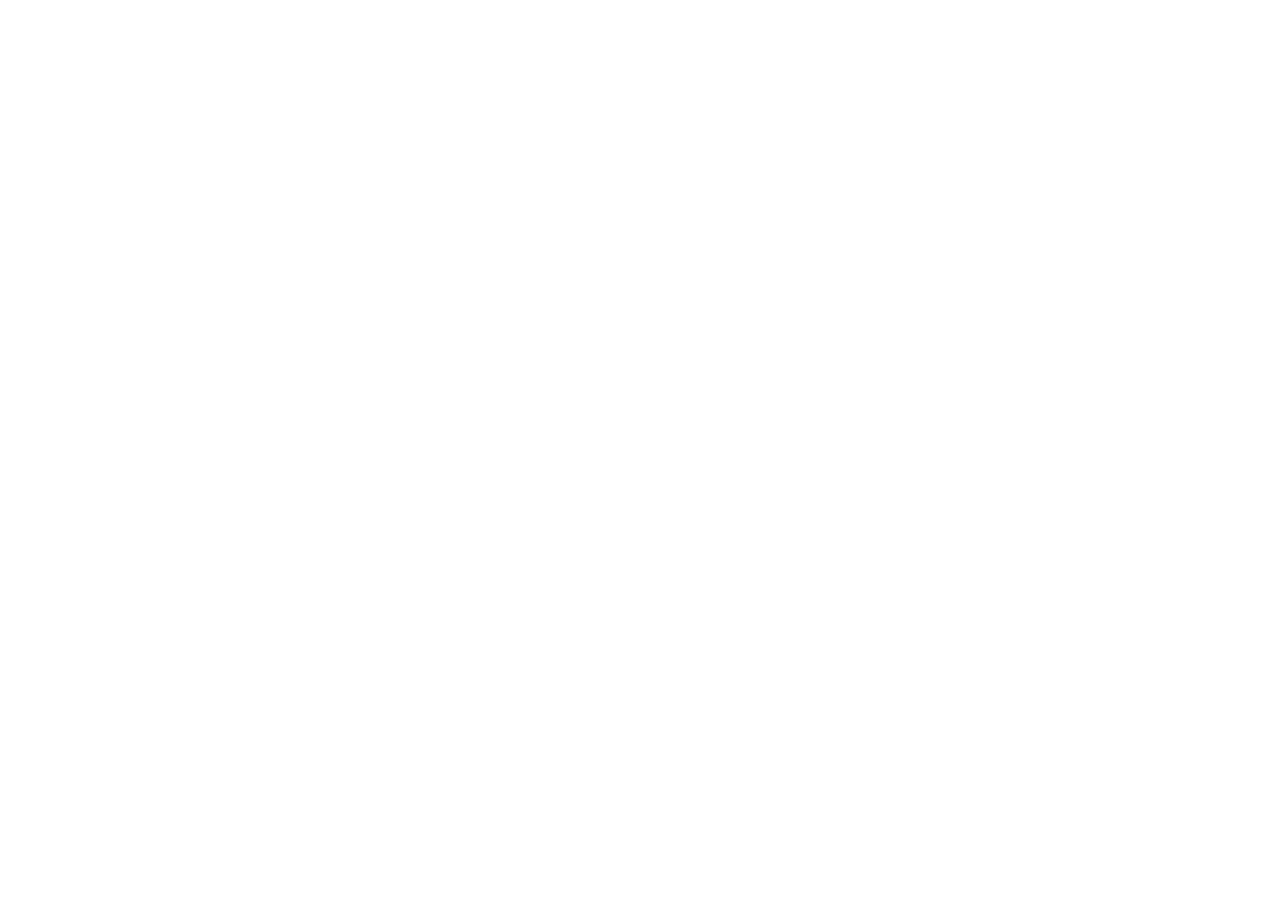
==== index.html @ 86584636 "Add Index.html and Readme" ====
<!DOCTYPE html>
<html lang="en">
<head>
    <meta charset="UTF-8">
    <meta name="viewport" content="width=device-width, initial-scale=1.0">
    <title>Document</title>
</head>
<body>
    
</body>
</html>
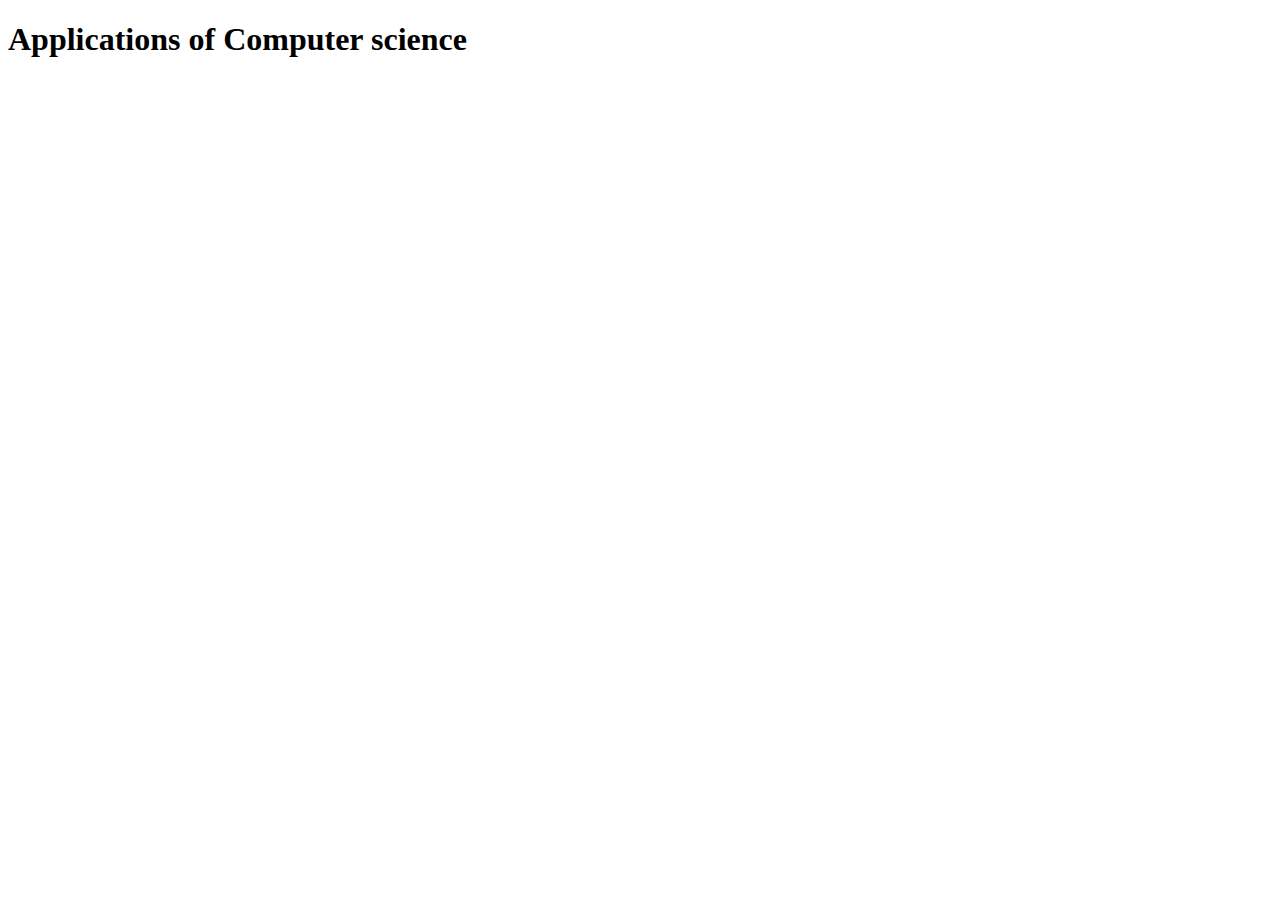
==== commit 9324347b: "Add heading" ====
--- a/index.html
+++ b/index.html
@@ -3,9 +3,9 @@
 <head>
     <meta charset="UTF-8">
     <meta name="viewport" content="width=device-width, initial-scale=1.0">
-    <title>Document</title>
+    <title>Main Page</title>
 </head>
 <body>
-    
+    <h1>Applications of Computer science</h1>
 </body>
 </html>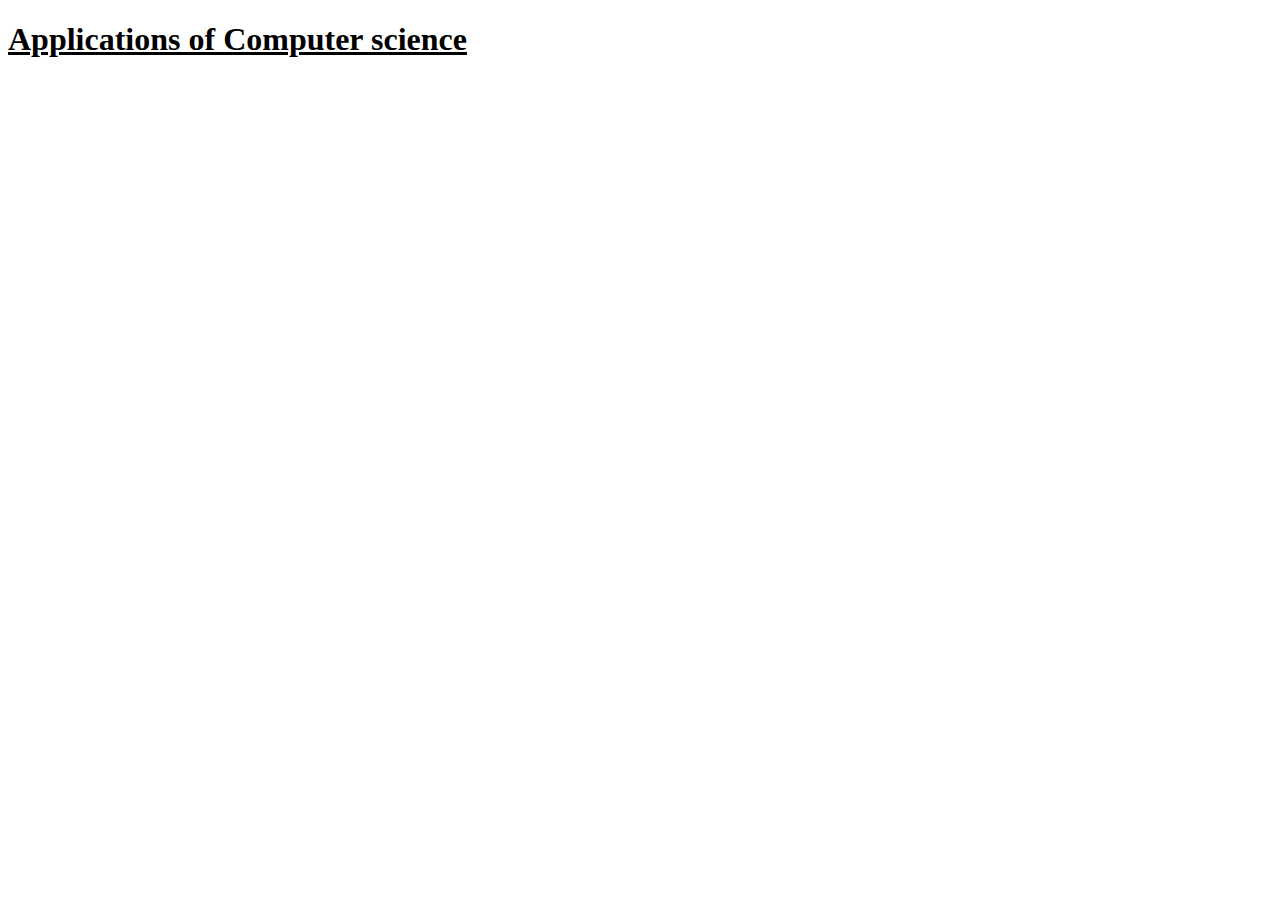
==== commit 1652d19a: "Underline title" ====
--- a/index.html
+++ b/index.html
@@ -6,6 +6,7 @@
     <title>Main Page</title>
 </head>
 <body>
-    <h1>Applications of Computer science</h1>
+    <h1><u>Applications of Computer science</u></h1>
+
 </body>
 </html>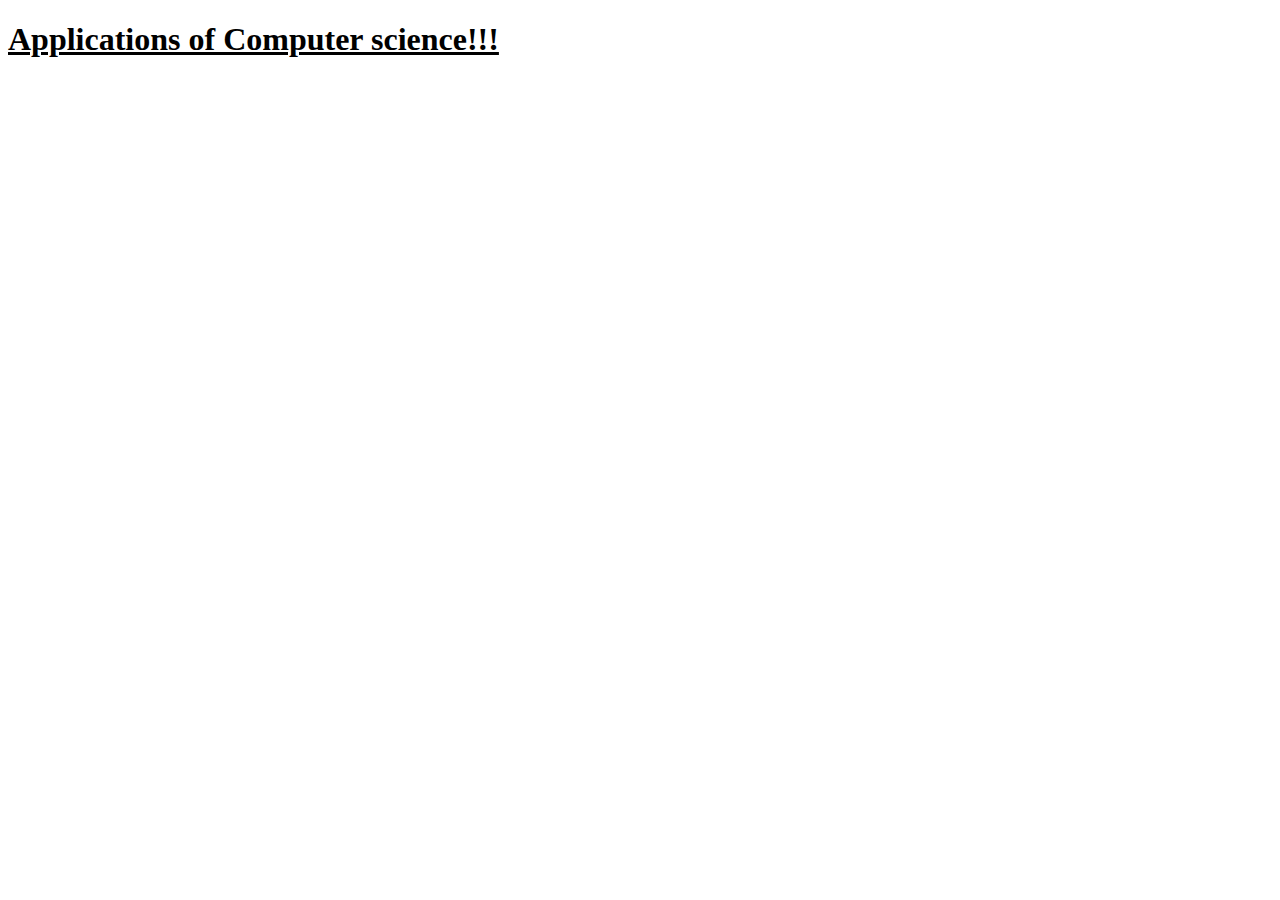
==== commit 382cc896: "Added exclamation" ====
--- a/index.html
+++ b/index.html
@@ -3,10 +3,11 @@
 <head>
     <meta charset="UTF-8">
     <meta name="viewport" content="width=device-width, initial-scale=1.0">
+    <link href="https://cdn.jsdelivr.net/npm/bootstrap@5.3.2/dist/css/bootstrap.min.css" rel="stylesheet" integrity="sha384-T3c6CoIi6uLrA9TneNEoa7RxnatzjcDSCmG1MXxSR1GAsXEV/Dwwykc2MPK8M2HN" crossorigin="anonymous">
     <title>Main Page</title>
 </head>
 <body>
-    <h1><u>Applications of Computer science</u></h1>
+    <h1><u>Applications of Computer science!!!</u></h1>
 
 </body>
 </html>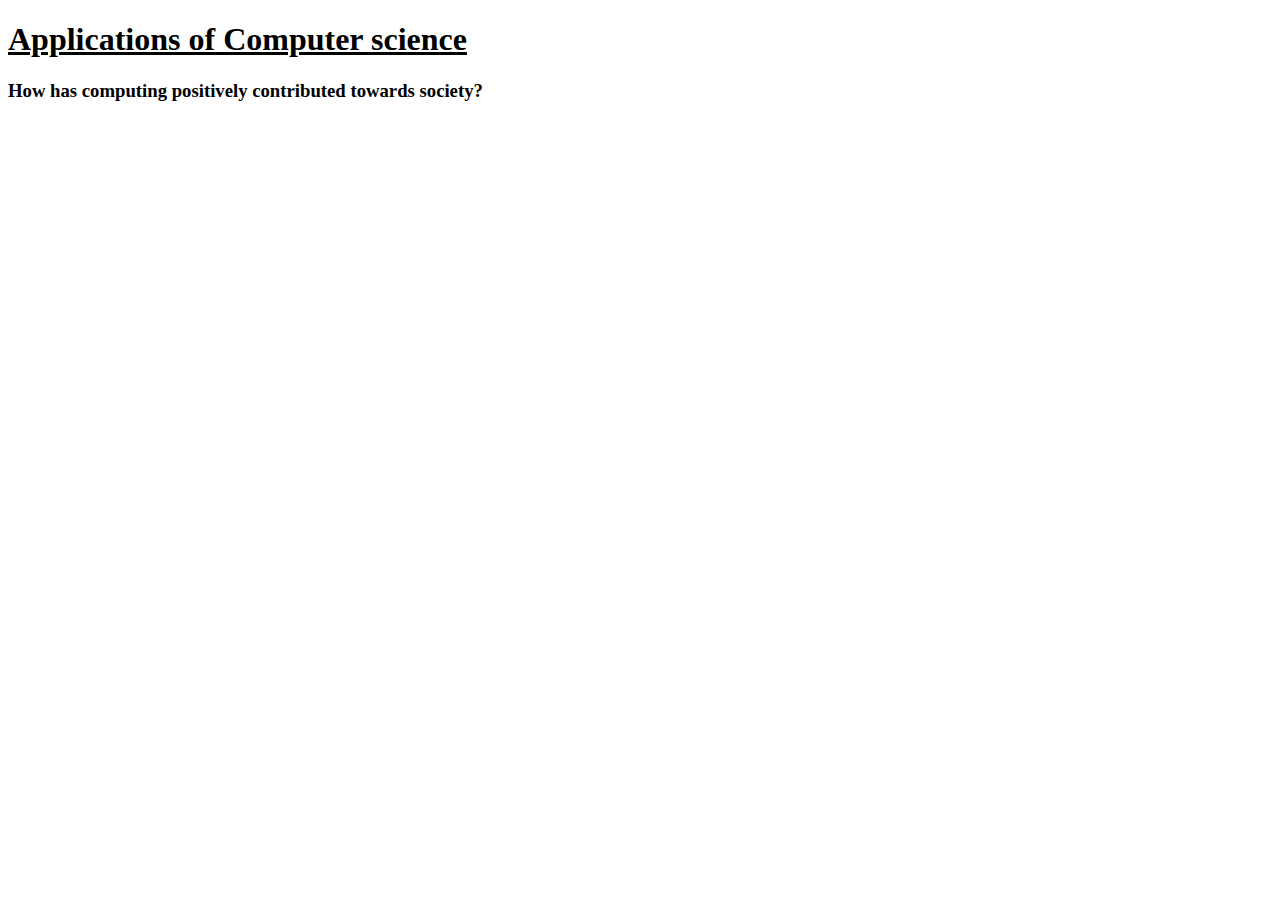
==== commit 5935d0d2: "add personal file" ====
--- a/index.html
+++ b/index.html
@@ -3,11 +3,10 @@
 <head>
     <meta charset="UTF-8">
     <meta name="viewport" content="width=device-width, initial-scale=1.0">
-    <link href="https://cdn.jsdelivr.net/npm/bootstrap@5.3.2/dist/css/bootstrap.min.css" rel="stylesheet" integrity="sha384-T3c6CoIi6uLrA9TneNEoa7RxnatzjcDSCmG1MXxSR1GAsXEV/Dwwykc2MPK8M2HN" crossorigin="anonymous">
     <title>Main Page</title>
 </head>
 <body>
-    <h1><u>Applications of Computer science!!!</u></h1>
-
+    <h1><u>Applications of Computer science</u></h1>
+    <h3>How has computing positively contributed towards society?</h3>
 </body>
 </html>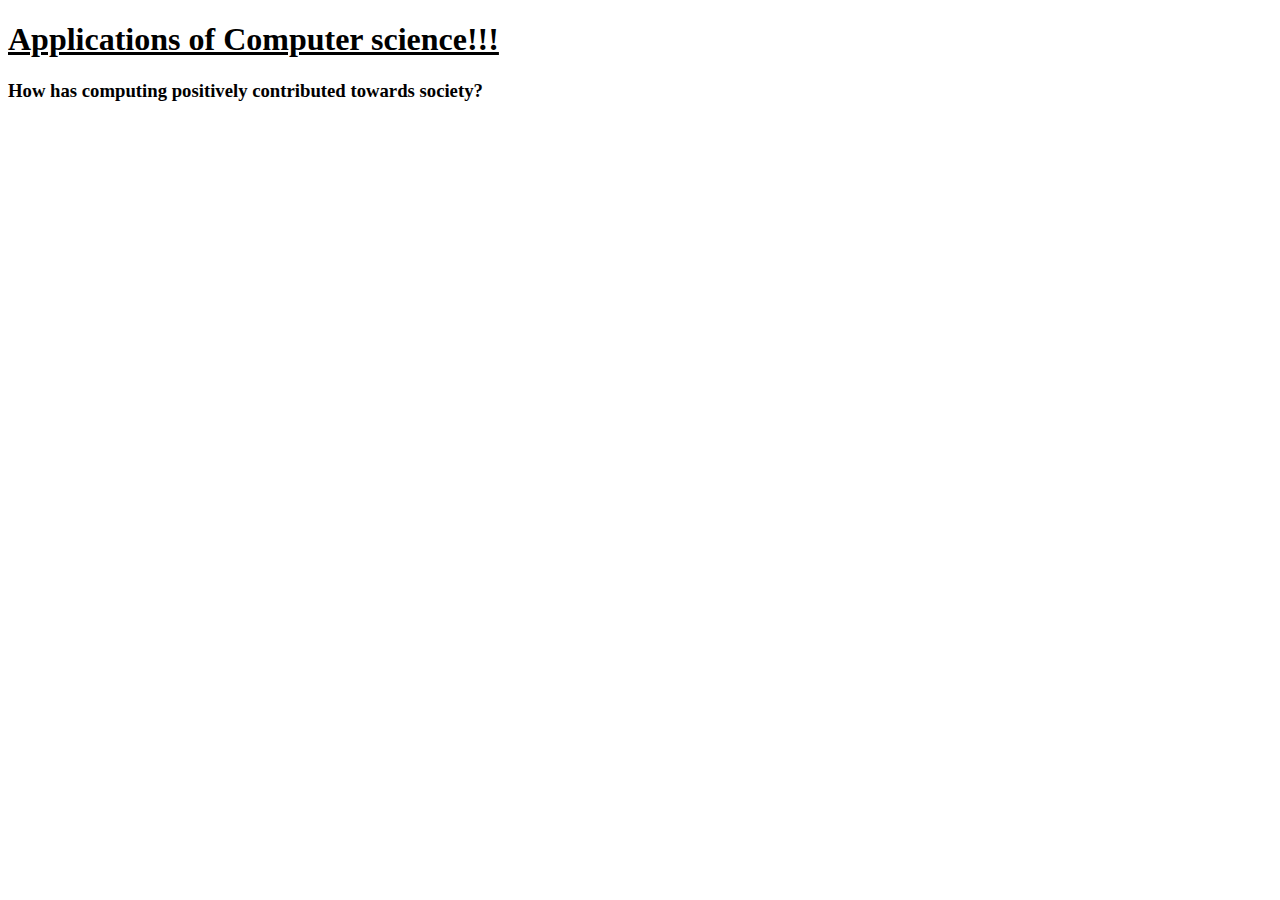
==== commit e772704d: "Merge branch 'main' of https://github.com/Nathaka82/Prog-Black-Formative-Groupwork" ====
--- a/index.html
+++ b/index.html
@@ -3,10 +3,11 @@
 <head>
     <meta charset="UTF-8">
     <meta name="viewport" content="width=device-width, initial-scale=1.0">
+    <link href="https://cdn.jsdelivr.net/npm/bootstrap@5.3.2/dist/css/bootstrap.min.css" rel="stylesheet" integrity="sha384-T3c6CoIi6uLrA9TneNEoa7RxnatzjcDSCmG1MXxSR1GAsXEV/Dwwykc2MPK8M2HN" crossorigin="anonymous">
     <title>Main Page</title>
 </head>
 <body>
-    <h1><u>Applications of Computer science</u></h1>
+    <h1><u>Applications of Computer science!!!</u></h1>
     <h3>How has computing positively contributed towards society?</h3>
 </body>
 </html>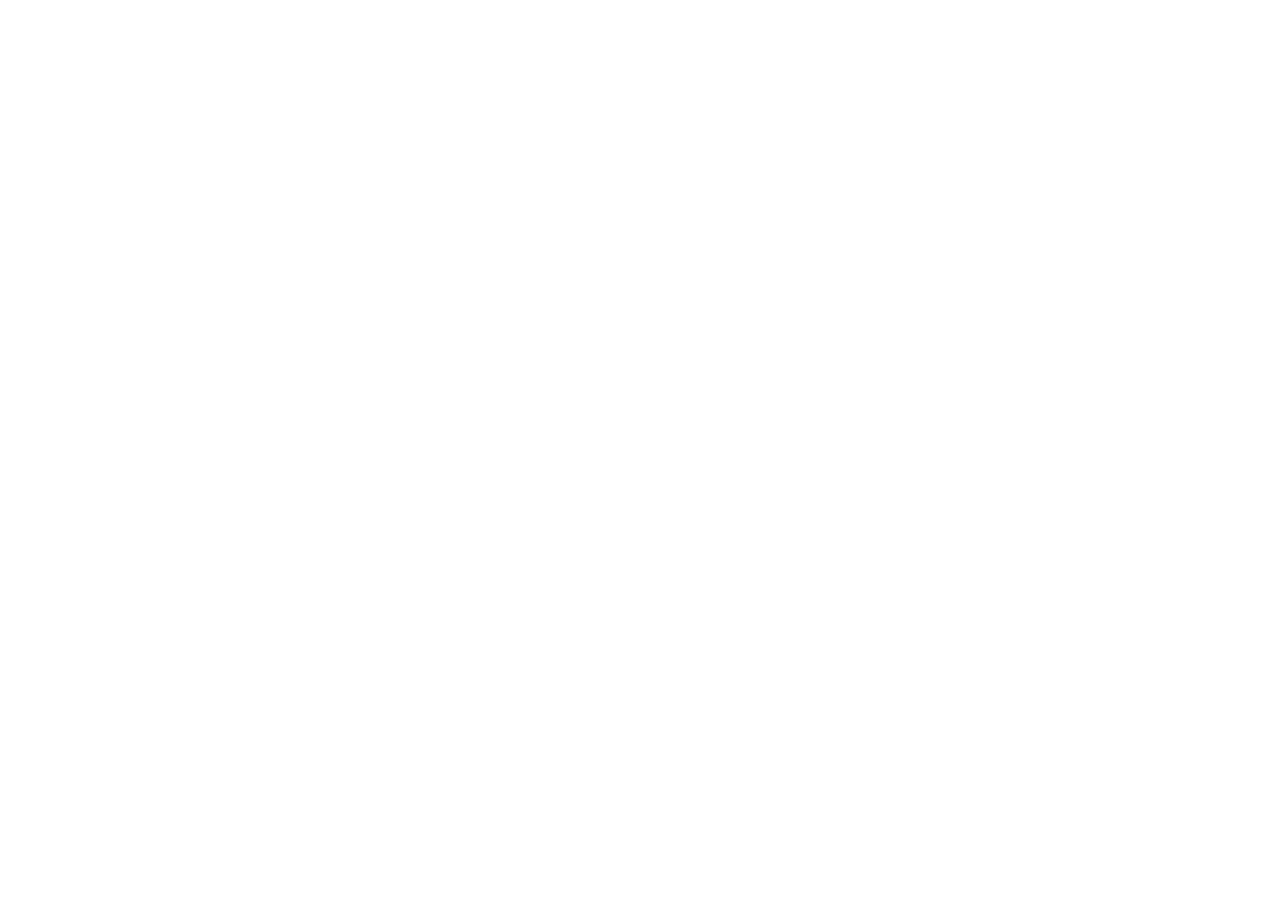
==== commit 3af25f84: "Add images to science_and_engineering, fix breadcrumbs" ====
--- a/index.html
+++ b/index.html
@@ -1,13 +1,8 @@
 <!DOCTYPE html>
 <html lang="en">
 <head>
-    <meta charset="UTF-8">
-    <meta name="viewport" content="width=device-width, initial-scale=1.0">
-    <link href="https://cdn.jsdelivr.net/npm/bootstrap@5.3.2/dist/css/bootstrap.min.css" rel="stylesheet" integrity="sha384-T3c6CoIi6uLrA9TneNEoa7RxnatzjcDSCmG1MXxSR1GAsXEV/Dwwykc2MPK8M2HN" crossorigin="anonymous">
-    <title>Main Page</title>
+    <!--Don't edit this file-->
+    <!--This file and line are necessary for github pages. Any changes to index.html should be made to ./html/index.html-->
+    <meta http-equiv="refresh" content="0; url=https://nathaka82.github.io/Prog-Black-Formative-Groupwork/html/index.html">
 </head>
-<body>
-    <h1><u>Applications of Computer science!!!</u></h1>
-    <h3>How has computing positively contributed towards society?</h3>
-</body>
 </html>